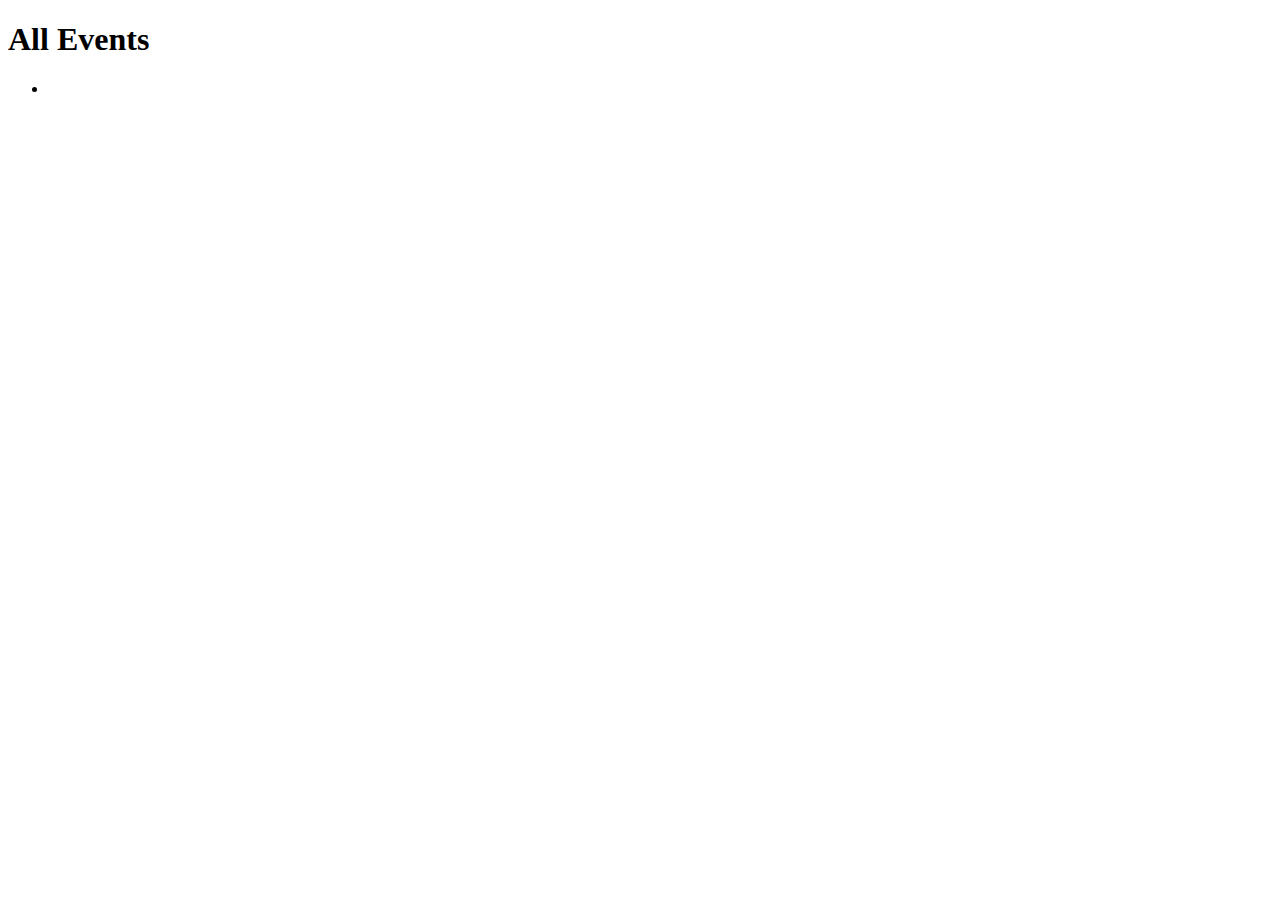
==== coding-events/src/main/resources/templates/events/index.html @ cf6a613e "Initial commit" ====
<!DOCTYPE html>
<html lang="en" xmlns:th="http://www.thymeleaf.org/">
<head>
    <meta charset="UTF-8"/>
    <title></title>
</head>
<body>
    <h1>All Events</h1>

    <ul>
        <th:block th:each="event : ${events}">
            <li th:text="${event}"></li>
        </th:block>
    </ul>

</body>
</html>
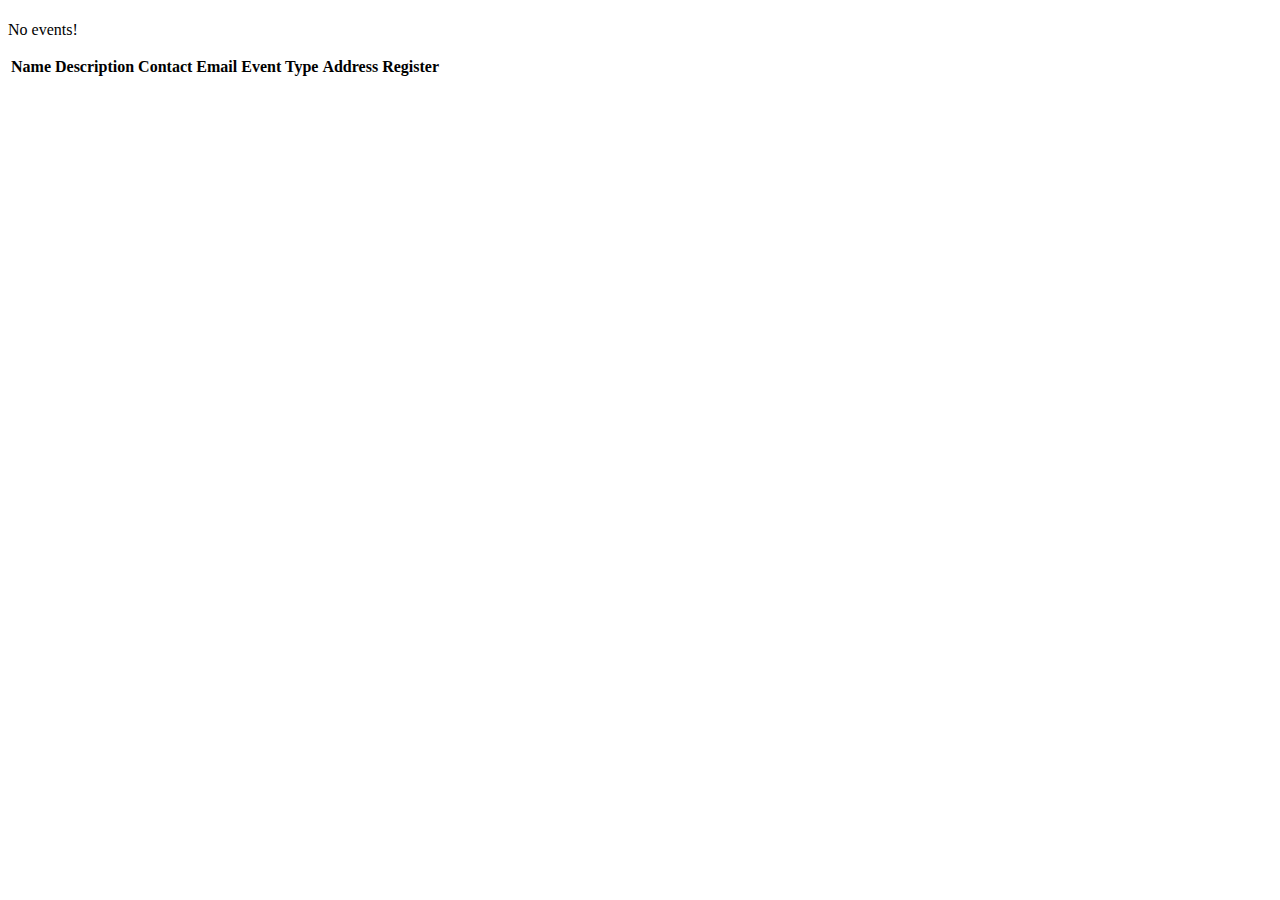
==== commit 07d4eac4: "trying to set up table in mysql" ====
--- a/coding-events/src/main/resources/templates/events/index.html
+++ b/coding-events/src/main/resources/templates/events/index.html
@@ -1,17 +1,39 @@
 <!DOCTYPE html>
 <html lang="en" xmlns:th="http://www.thymeleaf.org/">
 <head>
-    <meta charset="UTF-8"/>
-    <title></title>
+    <link rel="stylesheet" th:href="@{/styles.css}">
 </head>
-<body>
-    <h1>All Events</h1>
+<head th:replace="~{fragments :: head}"></head>
+<body class="container">
+    <h1 th:replace="~{fragments :: header}"></h1>
 
-    <ul>
-        <th:block th:each="event : ${events}">
-            <li th:text="${event}"></li>
-        </th:block>
-    </ul>
+    <nav th:replace="~{fragments :: navigation}"></nav>
+
+    <p th:unless="${events} and ${events.size()}">No events!</p>
+
+    <table class="table table-striped">
+        <thead>
+            <tr>
+                <th>Name</th>
+                <th>Description</th>
+                <th>Contact Email</th>
+                <th>Event Type</th>
+                <th>Address</th>
+                <th>Register</th>
+            </tr>
+        </thead>
+        <tr th:each="event : ${events}">
+            <td th:text="${event.getName()}"></td>
+            <td th:text="${event.getDescription()}"></td>
+            <td th:text="${event.getContactEmail()}"></td>
+            <td th:text="${event.type.displayName}"></td>
+            <td th:text="|${event.getAddress}
+${event.city} ${event.state.displayName} ${event.getZipCode}|"></td>
+            <th:block th:if="${event.getRegister()}">
+                <td th:text="Yes"></td>
+            </th:block>
+        </tr>
+    </table>
 
 </body>
 </html>